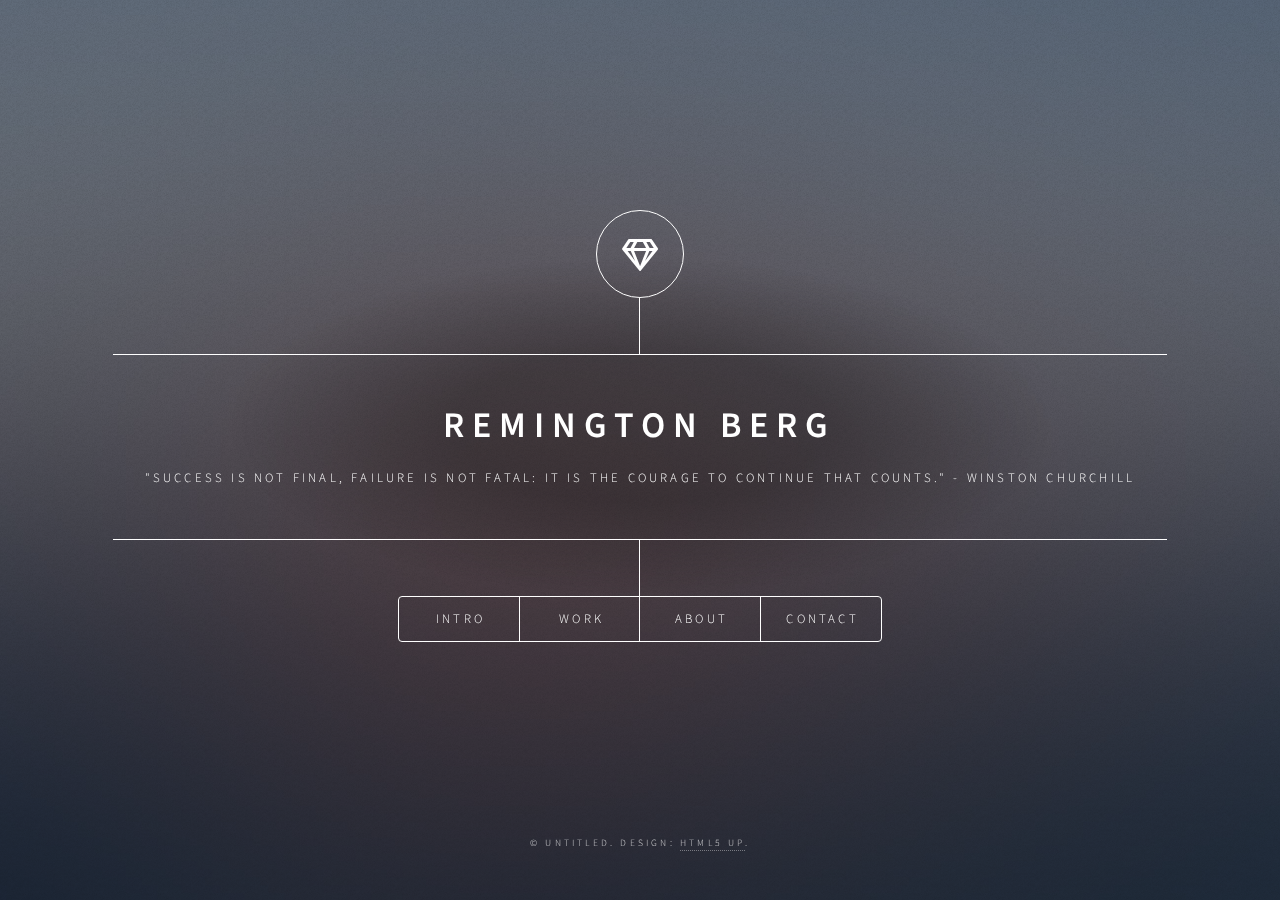
==== html5up-dimension copy/index.html @ 7cd5c34f "Intial commit" ====
<!DOCTYPE HTML>
<!--
	Dimension by HTML5 UP
	html5up.net | @ajlkn
	Free for personal and commercial use under the CCA 3.0 license (html5up.net/license)
-->
<html>
	<head>
		<title>Remington Berg</title>
		<meta charset="utf-8" />
		<meta name="viewport" content="width=device-width, initial-scale=1, user-scalable=no" />
		<link rel="stylesheet" href="assets/css/main.css" />
		<noscript><link rel="stylesheet" href="assets/css/noscript.css" /></noscript>
	</head>
	<body class="is-preload">

		<!-- Wrapper -->
			<div id="wrapper">

				<!-- Header -->
					<header id="header">
						<div class="logo">
							<span class="icon fa-gem"></span>
						</div>
						<div class="content">
							<div class="inner">
								<h1>Remington Berg</h1>
								<p>"Success is not final, failure is not fatal: it is the courage to continue that counts." - Winston Churchill</p>
							</div>
						</div>
						<nav>
							<ul>
								<li><a href="#intro">Intro</a></li>
								<li><a href="#work">Work</a></li>
								<li><a href="#about">About</a></li>
								<li><a href="#contact">Contact</a></li>
								<!--<li><a href="#elements">Elements</a></li>-->
							</ul>
						</nav>
					</header>

				<!-- Main -->
					<div id="main">

						<!-- Intro -->
							<article id="intro">
								<h2 class="major">Intro</h2>
								<span class="image main"><img src="images/pic01.jpg" alt="" /></span>
								<p>After bartending for many years, I decided to shake things up and change career paths.  </p>
							</article>

						<!-- Work -->
							<article id="work">
								<h2 class="major">Work</h2>
								<span class="image main"><img src="images/pic02.jpg" alt="" /></span>
								<p></p>
							</article>

						<!-- About -->
							<article id="about">
								<h2 class="major">About</h2>
								<span class="image main"><img src="images/pic03.jpg" alt="" /></span>
								<p></p>
							</article>

						<!-- Contact -->
							<article id="contact">
								<h2 class="major">Contact</h2>
								<form method="post" action="#">
									<div class="fields">
										<div class="field half">
											<label for="name">Name</label>
											<input type="text" name="name" id="name" />
										</div>
										<div class="field half">
											<label for="email">Email</label>
											<input type="text" name="email" id="email" />
										</div>
										<div class="field">
											<label for="message">Message</label>
											<textarea name="message" id="message" rows="4"></textarea>
										</div>
									</div>
									<ul class="actions">
										<li><input type="submit" value="Send Message" class="primary" /></li>
										<li><input type="reset" value="Reset" /></li>
									</ul>
								</form>
								<ul class="icons">
									<li><a href="#" class="icon brands fa-twitter"><span class="label">Twitter</span></a></li>
									<li><a href="#" class="icon brands fa-facebook-f"><span class="label">Facebook</span></a></li>
									<li><a href="#" class="icon brands fa-instagram"><span class="label">Instagram</span></a></li>
									<li><a href="#" class="icon brands fa-github"><span class="label">GitHub</span></a></li>
								</ul>
							</article>

						<!-- Elements -->
							<article id="elements">
								<h2 class="major">Elements</h2>

								<section>
									<h3 class="major">Text</h3>
									<p>This is <b>bold</b> and this is <strong>strong</strong>. This is <i>italic</i> and this is <em>emphasized</em>.
									This is <sup>superscript</sup> text and this is <sub>subscript</sub> text.
									This is <u>underlined</u> and this is code: <code>for (;;) { ... }</code>. Finally, <a href="#">this is a link</a>.</p>
									<hr />
									<h2>Heading Level 2</h2>
									<h3>Heading Level 3</h3>
									<h4>Heading Level 4</h4>
									<h5>Heading Level 5</h5>
									<h6>Heading Level 6</h6>
									<hr />
									<h4>Blockquote</h4>
									<blockquote>Fringilla nisl. Donec accumsan interdum nisi, quis tincidunt felis sagittis eget tempus euismod. Vestibulum ante ipsum primis in faucibus vestibulum. Blandit adipiscing eu felis iaculis volutpat ac adipiscing accumsan faucibus. Vestibulum ante ipsum primis in faucibus lorem ipsum dolor sit amet nullam adipiscing eu felis.</blockquote>
									<h4>Preformatted</h4>
									<pre><code>i = 0;

while (!deck.isInOrder()) {
    print 'Iteration ' + i;
    deck.shuffle();
    i++;
}

print 'It took ' + i + ' iterations to sort the deck.';</code></pre>
								</section>

								<section>
									<h3 class="major">Lists</h3>

									<h4>Unordered</h4>
									<ul>
										<li>Dolor pulvinar etiam.</li>
										<li>Sagittis adipiscing.</li>
										<li>Felis enim feugiat.</li>
									</ul>

									<h4>Alternate</h4>
									<ul class="alt">
										<li>Dolor pulvinar etiam.</li>
										<li>Sagittis adipiscing.</li>
										<li>Felis enim feugiat.</li>
									</ul>

									<h4>Ordered</h4>
									<ol>
										<li>Dolor pulvinar etiam.</li>
										<li>Etiam vel felis viverra.</li>
										<li>Felis enim feugiat.</li>
										<li>Dolor pulvinar etiam.</li>
										<li>Etiam vel felis lorem.</li>
										<li>Felis enim et feugiat.</li>
									</ol>
									<h4>Icons</h4>
									<ul class="icons">
										<li><a href="#" class="icon brands fa-twitter"><span class="label">Twitter</span></a></li>
										<li><a href="#" class="icon brands fa-facebook-f"><span class="label">Facebook</span></a></li>
										<li><a href="#" class="icon brands fa-instagram"><span class="label">Instagram</span></a></li>
										<li><a href="#" class="icon brands fa-github"><span class="label">Github</span></a></li>
									</ul>

									<h4>Actions</h4>
									<ul class="actions">
										<li><a href="#" class="button primary">Default</a></li>
										<li><a href="#" class="button">Default</a></li>
									</ul>
									<ul class="actions stacked">
										<li><a href="#" class="button primary">Default</a></li>
										<li><a href="#" class="button">Default</a></li>
									</ul>
								</section>

								<section>
									<h3 class="major">Table</h3>
									<h4>Default</h4>
									<div class="table-wrapper">
										<table>
											<thead>
												<tr>
													<th>Name</th>
													<th>Description</th>
													<th>Price</th>
												</tr>
											</thead>
											<tbody>
												<tr>
													<td>Item One</td>
													<td>Ante turpis integer aliquet porttitor.</td>
													<td>29.99</td>
												</tr>
												<tr>
													<td>Item Two</td>
													<td>Vis ac commodo adipiscing arcu aliquet.</td>
													<td>19.99</td>
												</tr>
												<tr>
													<td>Item Three</td>
													<td> Morbi faucibus arcu accumsan lorem.</td>
													<td>29.99</td>
												</tr>
												<tr>
													<td>Item Four</td>
													<td>Vitae integer tempus condimentum.</td>
													<td>19.99</td>
												</tr>
												<tr>
													<td>Item Five</td>
													<td>Ante turpis integer aliquet porttitor.</td>
													<td>29.99</td>
												</tr>
											</tbody>
											<tfoot>
												<tr>
													<td colspan="2"></td>
													<td>100.00</td>
												</tr>
											</tfoot>
										</table>
									</div>

									<h4>Alternate</h4>
									<div class="table-wrapper">
										<table class="alt">
											<thead>
												<tr>
													<th>Name</th>
													<th>Description</th>
													<th>Price</th>
												</tr>
											</thead>
											<tbody>
												<tr>
													<td>Item One</td>
													<td>Ante turpis integer aliquet porttitor.</td>
													<td>29.99</td>
												</tr>
												<tr>
													<td>Item Two</td>
													<td>Vis ac commodo adipiscing arcu aliquet.</td>
													<td>19.99</td>
												</tr>
												<tr>
													<td>Item Three</td>
													<td> Morbi faucibus arcu accumsan lorem.</td>
													<td>29.99</td>
												</tr>
												<tr>
													<td>Item Four</td>
													<td>Vitae integer tempus condimentum.</td>
													<td>19.99</td>
												</tr>
												<tr>
													<td>Item Five</td>
													<td>Ante turpis integer aliquet porttitor.</td>
													<td>29.99</td>
												</tr>
											</tbody>
											<tfoot>
												<tr>
													<td colspan="2"></td>
													<td>100.00</td>
												</tr>
											</tfoot>
										</table>
									</div>
								</section>

								<section>
									<h3 class="major">Buttons</h3>
									<ul class="actions">
										<li><a href="#" class="button primary">Primary</a></li>
										<li><a href="#" class="button">Default</a></li>
									</ul>
									<ul class="actions">
										<li><a href="#" class="button">Default</a></li>
										<li><a href="#" class="button small">Small</a></li>
									</ul>
									<ul class="actions">
										<li><a href="#" class="button primary icon solid fa-download">Icon</a></li>
										<li><a href="#" class="button icon solid fa-download">Icon</a></li>
									</ul>
									<ul class="actions">
										<li><span class="button primary disabled">Disabled</span></li>
										<li><span class="button disabled">Disabled</span></li>
									</ul>
								</section>

								<section>
									<h3 class="major">Form</h3>
									<form method="post" action="#">
										<div class="fields">
											<div class="field half">
												<label for="demo-name">Name</label>
												<input type="text" name="demo-name" id="demo-name" value="" placeholder="Jane Doe" />
											</div>
											<div class="field half">
												<label for="demo-email">Email</label>
												<input type="email" name="demo-email" id="demo-email" value="" placeholder="jane@untitled.tld" />
											</div>
											<div class="field">
												<label for="demo-category">Category</label>
												<select name="demo-category" id="demo-category">
													<option value="">-</option>
													<option value="1">Manufacturing</option>
													<option value="1">Shipping</option>
													<option value="1">Administration</option>
													<option value="1">Human Resources</option>
												</select>
											</div>
											<div class="field half">
												<input type="radio" id="demo-priority-low" name="demo-priority" checked>
												<label for="demo-priority-low">Low</label>
											</div>
											<div class="field half">
												<input type="radio" id="demo-priority-high" name="demo-priority">
												<label for="demo-priority-high">High</label>
											</div>
											<div class="field half">
												<input type="checkbox" id="demo-copy" name="demo-copy">
												<label for="demo-copy">Email me a copy</label>
											</div>
											<div class="field half">
												<input type="checkbox" id="demo-human" name="demo-human" checked>
												<label for="demo-human">Not a robot</label>
											</div>
											<div class="field">
												<label for="demo-message">Message</label>
												<textarea name="demo-message" id="demo-message" placeholder="Enter your message" rows="6"></textarea>
											</div>
										</div>
										<ul class="actions">
											<li><input type="submit" value="Send Message" class="primary" /></li>
											<li><input type="reset" value="Reset" /></li>
										</ul>
									</form>
								</section>

							</article>

					</div>

				<!-- Footer -->
					<footer id="footer">
						<p class="copyright">&copy; Untitled. Design: <a href="https://html5up.net">HTML5 UP</a>.</p>
					</footer>

			</div>

		<!-- BG -->
			<div id="bg"></div>

		<!-- Scripts -->
			<script src="assets/js/jquery.min.js"></script>
			<script src="assets/js/browser.min.js"></script>
			<script src="assets/js/breakpoints.min.js"></script>
			<script src="assets/js/util.js"></script>
			<script src="assets/js/main.js"></script>

	</body>
</html>
---- html5up-dimension copy/assets/css/main.css ----
@import url(fontawesome-all.min.css);
@import url("https://fonts.googleapis.com/css?family=Source+Sans+Pro:300italic,600italic,300,600");

/*
	Dimension by HTML5 UP
	html5up.net | @ajlkn
	Free for personal and commercial use under the CCA 3.0 license (html5up.net/license)
*/

html, body, div, span, applet, object,
iframe, h1, h2, h3, h4, h5, h6, p, blockquote,
pre, a, abbr, acronym, address, big, cite,
code, del, dfn, em, img, ins, kbd, q, s, samp,
small, strike, strong, sub, sup, tt, var, b,
u, i, center, dl, dt, dd, ol, ul, li, fieldset,
form, label, legend, table, caption, tbody,
tfoot, thead, tr, th, td, article, aside,
canvas, details, embed, figure, figcaption,
footer, header, hgroup, menu, nav, output, ruby,
section, summary, time, mark, audio, video {
	margin: 0;
	padding: 0;
	border: 0;
	font-size: 100%;
	font: inherit;
	vertical-align: baseline;}

article, aside, details, figcaption, figure,
footer, header, hgroup, menu, nav, section {
	display: block;}

body {
	line-height: 1;
}

ol, ul {
	list-style: none;
}

blockquote, q {
	quotes: none;
}

	blockquote:before, blockquote:after, q:before, q:after {
		content: '';
		content: none;
	}

table {
	border-collapse: collapse;
	border-spacing: 0;
}

body {
	-webkit-text-size-adjust: none;
}

mark {
	background-color: transparent;
	color: inherit;
}

input::-moz-focus-inner {
	border: 0;
	padding: 0;
}

input, select, textarea {
	-moz-appearance: none;
	-webkit-appearance: none;
	-ms-appearance: none;
	appearance: none;
}

/* Basic */

	@-ms-viewport {
		width: device-width;
	}

	@media screen and (max-width: 480px) {

		html, body {
			min-width: 320px;
		}

	}

	html {
		box-sizing: border-box;
	}

	*, *:before, *:after {
		box-sizing: inherit;
	}

	body {
		background: #1b1f22;
	}

		body.is-preload *, body.is-preload *:before, body.is-preload *:after {
			-moz-animation: none !important;
			-webkit-animation: none !important;
			-ms-animation: none !important;
			animation: none !important;
			-moz-transition: none !important;
			-webkit-transition: none !important;
			-ms-transition: none !important;
			transition: none !important;
		}

/* Type */

	html {
		font-size: 16pt;
	}

		@media screen and (max-width: 1680px) {

			html {
				font-size: 12pt;
			}

		}

		@media screen and (max-width: 736px) {

			html {
				font-size: 11pt;
			}

		}

		@media screen and (max-width: 360px) {

			html {
				font-size: 10pt;
			}

		}

	body, input, select, textarea {
		color: #ffffff;
		font-family: "Source Sans Pro", sans-serif;
		font-weight: 300;
		font-size: 1rem;
		line-height: 1.65;
	}

	a {
		-moz-transition: color 0.2s ease-in-out, background-color 0.2s ease-in-out, border-bottom-color 0.2s ease-in-out;
		-webkit-transition: color 0.2s ease-in-out, background-color 0.2s ease-in-out, border-bottom-color 0.2s ease-in-out;
		-ms-transition: color 0.2s ease-in-out, background-color 0.2s ease-in-out, border-bottom-color 0.2s ease-in-out;
		transition: color 0.2s ease-in-out, background-color 0.2s ease-in-out, border-bottom-color 0.2s ease-in-out;
		border-bottom: dotted 1px rgba(255, 255, 255, 0.5);
		text-decoration: none;
		color: inherit;
	}

		a:hover {
			border-bottom-color: transparent;
		}

	strong, b {
		color: #ffffff;
		font-weight: 600;
	}

	em, i {
		font-style: italic;
	}

	p {
		margin: 0 0 2rem 0;
	}

	h1, h2, h3, h4, h5, h6 {
		color: #ffffff;
		font-weight: 600;
		line-height: 1.5;
		margin: 0 0 1rem 0;
		text-transform: uppercase;
		letter-spacing: 0.2rem;
	}

		h1 a, h2 a, h3 a, h4 a, h5 a, h6 a {
			color: inherit;
			text-decoration: none;
		}

		h1.major, h2.major, h3.major, h4.major, h5.major, h6.major {
			border-bottom: solid 1px #ffffff;
			width: -moz-max-content;
			width: -webkit-max-content;
			width: -ms-max-content;
			width: max-content;
			padding-bottom: 0.5rem;
			margin: 0 0 2rem 0;
		}

	h1 {
		font-size: 2.25rem;
		line-height: 1.3;
		letter-spacing: 0.5rem;
	}

	h2 {
		font-size: 1.5rem;
		line-height: 1.4;
		letter-spacing: 0.5rem;
	}

	h3 {
		font-size: 1rem;
	}

	h4 {
		font-size: 0.8rem;
	}

	h5 {
		font-size: 0.7rem;
	}

	h6 {
		font-size: 0.6rem;
	}

	@media screen and (max-width: 736px) {

		h1 {
			font-size: 1.75rem;
			line-height: 1.4;
		}

		h2 {
			font-size: 1.25em;
			line-height: 1.5;
		}

	}

	sub {
		font-size: 0.8rem;
		position: relative;
		top: 0.5rem;
	}

	sup {
		font-size: 0.8rem;
		position: relative;
		top: -0.5rem;
	}

	blockquote {
		border-left: solid 4px #ffffff;
		font-style: italic;
		margin: 0 0 2rem 0;
		padding: 0.5rem 0 0.5rem 2rem;
	}

	code {
		background: rgba(255, 255, 255, 0.075);
		border-radius: 4px;
		font-family: "Courier New", monospace;
		font-size: 0.9rem;
		margin: 0 0.25rem;
		padding: 0.25rem 0.65rem;
	}

	pre {
		-webkit-overflow-scrolling: touch;
		font-family: "Courier New", monospace;
		font-size: 0.9rem;
		margin: 0 0 2rem 0;
	}

		pre code {
			display: block;
			line-height: 1.75;
			padding: 1rem 1.5rem;
			overflow-x: auto;
		}

	hr {
		border: 0;
		border-bottom: solid 1px #ffffff;
		margin: 2.75rem 0;
	}

	.align-left {
		text-align: left;
	}

	.align-center {
		text-align: center;
	}

	.align-right {
		text-align: right;
	}

/* Form */

	form {
		margin: 0 0 2rem 0;
	}

		form > :last-child {
			margin-bottom: 0;
		}

		form > .fields {
			display: -moz-flex;
			display: -webkit-flex;
			display: -ms-flex;
			display: flex;
			-moz-flex-wrap: wrap;
			-webkit-flex-wrap: wrap;
			-ms-flex-wrap: wrap;
			flex-wrap: wrap;
			width: calc(100% + 3rem);
			margin: -1.5rem 0 2rem -1.5rem;
		}

			form > .fields > .field {
				-moz-flex-grow: 0;
				-webkit-flex-grow: 0;
				-ms-flex-grow: 0;
				flex-grow: 0;
				-moz-flex-shrink: 0;
				-webkit-flex-shrink: 0;
				-ms-flex-shrink: 0;
				flex-shrink: 0;
				padding: 1.5rem 0 0 1.5rem;
				width: calc(100% - 1.5rem);
			}

				form > .fields > .field.half {
					width: calc(50% - 0.75rem);
				}

				form > .fields > .field.third {
					width: calc(100%/3 - 0.5rem);
				}

				form > .fields > .field.quarter {
					width: calc(25% - 0.375rem);
				}

		@media screen and (max-width: 480px) {

			form > .fields {
				width: calc(100% + 3rem);
				margin: -1.5rem 0 2rem -1.5rem;
			}

				form > .fields > .field {
					padding: 1.5rem 0 0 1.5rem;
					width: calc(100% - 1.5rem);
				}

					form > .fields > .field.half {
						width: calc(100% - 1.5rem);
					}

					form > .fields > .field.third {
						width: calc(100% - 1.5rem);
					}

					form > .fields > .field.quarter {
						width: calc(100% - 1.5rem);
					}

		}

	label {
		color: #ffffff;
		display: block;
		font-size: 0.8rem;
		font-weight: 300;
		letter-spacing: 0.2rem;
		line-height: 1.5;
		margin: 0 0 1rem 0;
		text-transform: uppercase;
	}

	input[type="text"],
	input[type="password"],
	input[type="email"],
	input[type="tel"],
	select,
	textarea {
		-moz-appearance: none;
		-webkit-appearance: none;
		-ms-appearance: none;
		appearance: none;
		-moz-transition: border-color 0.2s ease-in-out, box-shadow 0.2s ease-in-out, background-color 0.2s ease-in-out;
		-webkit-transition: border-color 0.2s ease-in-out, box-shadow 0.2s ease-in-out, background-color 0.2s ease-in-out;
		-ms-transition: border-color 0.2s ease-in-out, box-shadow 0.2s ease-in-out, background-color 0.2s ease-in-out;
		transition: border-color 0.2s ease-in-out, box-shadow 0.2s ease-in-out, background-color 0.2s ease-in-out;
		background-color: transparent;
		border-radius: 4px;
		border: solid 1px #ffffff;
		color: inherit;
		display: block;
		outline: 0;
		padding: 0 1rem;
		text-decoration: none;
		width: 100%;
	}

		input[type="text"]:invalid,
		input[type="password"]:invalid,
		input[type="email"]:invalid,
		input[type="tel"]:invalid,
		select:invalid,
		textarea:invalid {
			box-shadow: none;
		}

		input[type="text"]:focus,
		input[type="password"]:focus,
		input[type="email"]:focus,
		input[type="tel"]:focus,
		select:focus,
		textarea:focus {
			background: rgba(255, 255, 255, 0.075);
			border-color: #ffffff;
			box-shadow: 0 0 0 1px #ffffff;
		}

	select {
		background-image: url("data:image/svg+xml;charset=utf8,%3Csvg xmlns='http://www.w3.org/2000/svg' width='40' height='40' preserveAspectRatio='none' viewBox='0 0 40 40'%3E%3Cpath d='M9.4,12.3l10.4,10.4l10.4-10.4c0.2-0.2,0.5-0.4,0.9-0.4c0.3,0,0.6,0.1,0.9,0.4l3.3,3.3c0.2,0.2,0.4,0.5,0.4,0.9 c0,0.4-0.1,0.6-0.4,0.9L20.7,31.9c-0.2,0.2-0.5,0.4-0.9,0.4c-0.3,0-0.6-0.1-0.9-0.4L4.3,17.3c-0.2-0.2-0.4-0.5-0.4-0.9 c0-0.4,0.1-0.6,0.4-0.9l3.3-3.3c0.2-0.2,0.5-0.4,0.9-0.4S9.1,12.1,9.4,12.3z' fill='%23ffffff' /%3E%3C/svg%3E");
		background-size: 1.25rem;
		background-repeat: no-repeat;
		background-position: calc(100% - 1rem) center;
		height: 2.75rem;
		padding-right: 2.75rem;
		text-overflow: ellipsis;
	}

		select option {
			color: #ffffff;
			background: #1b1f22;
		}

		select:focus::-ms-value {
			background-color: transparent;
		}

		select::-ms-expand {
			display: none;
		}

	input[type="text"],
	input[type="password"],
	input[type="email"],
	select {
		height: 2.75rem;
	}

	textarea {
		padding: 0.75rem 1rem;
	}

	input[type="checkbox"],
	input[type="radio"] {
		-moz-appearance: none;
		-webkit-appearance: none;
		-ms-appearance: none;
		appearance: none;
		display: block;
		float: left;
		margin-right: -2rem;
		opacity: 0;
		width: 1rem;
		z-index: -1;
	}

		input[type="checkbox"] + label,
		input[type="radio"] + label {
			text-decoration: none;
			-moz-user-select: none;
			-webkit-user-select: none;
			-ms-user-select: none;
			user-select: none;
			color: #ffffff;
			cursor: pointer;
			display: inline-block;
			font-size: 0.8rem;
			font-weight: 300;
			margin: 0 0 0.5rem 0;
			padding-left: 2.65rem;
			padding-right: 0.75rem;
			position: relative;
		}

			input[type="checkbox"] + label:before,
			input[type="radio"] + label:before {
				-moz-osx-font-smoothing: grayscale;
				-webkit-font-smoothing: antialiased;
				display: inline-block;
				font-style: normal;
				font-variant: normal;
				text-rendering: auto;
				line-height: 1;
				text-transform: none !important;
				font-family: 'Font Awesome 5 Free';
				font-weight: 900;
			}

			input[type="checkbox"] + label:before,
			input[type="radio"] + label:before {
				-moz-transition: border-color 0.2s ease-in-out, box-shadow 0.2s ease-in-out, background-color 0.2s ease-in-out;
				-webkit-transition: border-color 0.2s ease-in-out, box-shadow 0.2s ease-in-out, background-color 0.2s ease-in-out;
				-ms-transition: border-color 0.2s ease-in-out, box-shadow 0.2s ease-in-out, background-color 0.2s ease-in-out;
				transition: border-color 0.2s ease-in-out, box-shadow 0.2s ease-in-out, background-color 0.2s ease-in-out;
				border-radius: 4px;
				border: solid 1px #ffffff;
				content: '';
				display: inline-block;
				height: 1.65rem;
				left: 0;
				line-height: 1.65rem;
				position: absolute;
				text-align: center;
				top: -0.15rem;
				width: 1.65rem;
			}

		input[type="checkbox"]:checked + label:before,
		input[type="radio"]:checked + label:before {
			background: #ffffff !important;
			border-color: #ffffff !important;
			color: #1b1f22;
			content: '\f00c';
		}

		input[type="checkbox"]:focus + label:before,
		input[type="radio"]:focus + label:before {
			background: rgba(255, 255, 255, 0.075);
			border-color: #ffffff;
			box-shadow: 0 0 0 1px #ffffff;
		}

	input[type="checkbox"] + label:before {
		border-radius: 4px;
	}

	input[type="radio"] + label:before {
		border-radius: 100%;
	}

	::-webkit-input-placeholder {
		color: rgba(255, 255, 255, 0.5) !important;
		opacity: 1.0;
	}

	:-moz-placeholder {
		color: rgba(255, 255, 255, 0.5) !important;
		opacity: 1.0;
	}

	::-moz-placeholder {
		color: rgba(255, 255, 255, 0.5) !important;
		opacity: 1.0;
	}

	:-ms-input-placeholder {
		color: rgba(255, 255, 255, 0.5) !important;
		opacity: 1.0;
	}

	.formerize-placeholder {
		color: rgba(255, 255, 255, 0.5) !important;
		opacity: 1.0;
	}

/* Box */

	.box {
		border-radius: 4px;
		border: solid 1px #ffffff;
		margin-bottom: 2rem;
		padding: 1.5em;
	}

		.box > :last-child,
		.box > :last-child > :last-child,
		.box > :last-child > :last-child > :last-child {
			margin-bottom: 0;
		}

		.box.alt {
			border: 0;
			border-radius: 0;
			padding: 0;
		}

/* Icon */

	.icon {
		text-decoration: none;
		border-bottom: none;
		position: relative;
	}

		.icon:before {
			-moz-osx-font-smoothing: grayscale;
			-webkit-font-smoothing: antialiased;
			display: inline-block;
			font-style: normal;
			font-variant: normal;
			text-rendering: auto;
			line-height: 1;
			text-transform: none !important;
			font-family: 'Font Awesome 5 Free';
			font-weight: 400;
		}

		.icon > .label {
			display: none;
		}

		.icon:before {
			line-height: inherit;
		}

		.icon.solid:before {
			font-weight: 900;
		}

		.icon.brands:before {
			font-family: 'Font Awesome 5 Brands';
		}

/* Image */

	.image {
		border-radius: 4px;
		border: 0;
		display: inline-block;
		position: relative;
	}

		.image:before {
			pointer-events: none;
			background-image: url("../../images/overlay.png");
			background-color: rgba(19, 21, 25, 0.5);
			border-radius: 4px;
			content: '';
			display: block;
			height: 100%;
			left: 0;
			opacity: 0.5;
			position: absolute;
			top: 0;
			width: 100%;
		}

		.image img {
			border-radius: 4px;
			display: block;
		}

		.image.left, .image.right {
			max-width: 40%;
		}

			.image.left img, .image.right img {
				width: 100%;
			}

		.image.left {
			float: left;
			padding: 0 1.5em 1em 0;
			top: 0.25em;
		}

		.image.right {
			float: right;
			padding: 0 0 1em 1.5em;
			top: 0.25em;
		}

		.image.fit {
			display: block;
			margin: 0 0 2rem 0;
			width: 100%;
		}

			.image.fit img {
				width: 100%;
			}

		.image.main {
			display: block;
			margin: 2.5rem 0;
			width: 100%;
		}

			.image.main img {
				width: 100%;
			}

		@media screen and (max-width: 736px) {

			.image.main {
				margin: 2rem 0;
			}

		}

		@media screen and (max-width: 480px) {

			.image.main {
				margin: 1.5rem 0;
			}

		}

/* List */

	ol {
		list-style: decimal;
		margin: 0 0 2rem 0;
		padding-left: 1.25em;
	}

		ol li {
			padding-left: 0.25em;
		}

	ul {
		list-style: disc;
		margin: 0 0 2rem 0;
		padding-left: 1em;
	}

		ul li {
			padding-left: 0.5em;
		}

		ul.alt {
			list-style: none;
			padding-left: 0;
		}

			ul.alt li {
				border-top: solid 1px #ffffff;
				padding: 0.5em 0;
			}

				ul.alt li:first-child {
					border-top: 0;
					padding-top: 0;
				}

	dl {
		margin: 0 0 2rem 0;
	}

		dl dt {
			display: block;
			font-weight: 600;
			margin: 0 0 1rem 0;
		}

		dl dd {
			margin-left: 2rem;
		}

/* Actions */

	ul.actions {
		display: -moz-flex;
		display: -webkit-flex;
		display: -ms-flex;
		display: flex;
		cursor: default;
		list-style: none;
		margin-left: -1rem;
		padding-left: 0;
	}

		ul.actions li {
			padding: 0 0 0 1rem;
			vertical-align: middle;
		}

		ul.actions.special {
			-moz-justify-content: center;
			-webkit-justify-content: center;
			-ms-justify-content: center;
			justify-content: center;
			width: 100%;
			margin-left: 0;
		}

			ul.actions.special li:first-child {
				padding-left: 0;
			}

		ul.actions.stacked {
			-moz-flex-direction: column;
			-webkit-flex-direction: column;
			-ms-flex-direction: column;
			flex-direction: column;
			margin-left: 0;
		}

			ul.actions.stacked li {
				padding: 1.3rem 0 0 0;
			}

				ul.actions.stacked li:first-child {
					padding-top: 0;
				}

		ul.actions.fit {
			width: calc(100% + 1rem);
		}

			ul.actions.fit li {
				-moz-flex-grow: 1;
				-webkit-flex-grow: 1;
				-ms-flex-grow: 1;
				flex-grow: 1;
				-moz-flex-shrink: 1;
				-webkit-flex-shrink: 1;
				-ms-flex-shrink: 1;
				flex-shrink: 1;
				width: 100%;
			}

				ul.actions.fit li > * {
					width: 100%;
				}

			ul.actions.fit.stacked {
				width: 100%;
			}

		@media screen and (max-width: 480px) {

			ul.actions:not(.fixed) {
				-moz-flex-direction: column;
				-webkit-flex-direction: column;
				-ms-flex-direction: column;
				flex-direction: column;
				margin-left: 0;
				width: 100% !important;
			}

				ul.actions:not(.fixed) li {
					-moz-flex-grow: 1;
					-webkit-flex-grow: 1;
					-ms-flex-grow: 1;
					flex-grow: 1;
					-moz-flex-shrink: 1;
					-webkit-flex-shrink: 1;
					-ms-flex-shrink: 1;
					flex-shrink: 1;
					padding: 1rem 0 0 0;
					text-align: center;
					width: 100%;
				}

					ul.actions:not(.fixed) li > * {
						width: 100%;
					}

					ul.actions:not(.fixed) li:first-child {
						padding-top: 0;
					}

					ul.actions:not(.fixed) li input[type="submit"],
					ul.actions:not(.fixed) li input[type="reset"],
					ul.actions:not(.fixed) li input[type="button"],
					ul.actions:not(.fixed) li button,
					ul.actions:not(.fixed) li .button {
						width: 100%;
					}

						ul.actions:not(.fixed) li input[type="submit"].icon:before,
						ul.actions:not(.fixed) li input[type="reset"].icon:before,
						ul.actions:not(.fixed) li input[type="button"].icon:before,
						ul.actions:not(.fixed) li button.icon:before,
						ul.actions:not(.fixed) li .button.icon:before {
							margin-left: -0.5em;
						}

		}

/* Icons */

	ul.icons {
		cursor: default;
		list-style: none;
		padding-left: 0;
	}

		ul.icons li {
			display: inline-block;
			padding: 0 0.75em 0 0;
		}

			ul.icons li:last-child {
				padding-right: 0;
			}

			ul.icons li a {
				border-radius: 100%;
				box-shadow: inset 0 0 0 1px #ffffff;
				display: inline-block;
				height: 2.25rem;
				line-height: 2.25rem;
				text-align: center;
				width: 2.25rem;
			}

				ul.icons li a:hover {
					background-color: rgba(255, 255, 255, 0.075);
				}

				ul.icons li a:active {
					background-color: rgba(255, 255, 255, 0.175);
				}

/* Table */

	.table-wrapper {
		-webkit-overflow-scrolling: touch;
		overflow-x: auto;
	}

	table {
		margin: 0 0 2rem 0;
		width: 100%;
	}

		table tbody tr {
			border: solid 1px #ffffff;
			border-left: 0;
			border-right: 0;
		}

			table tbody tr:nth-child(2n + 1) {
				background-color: rgba(255, 255, 255, 0.075);
			}

		table td {
			padding: 0.75em 0.75em;
		}

		table th {
			color: #ffffff;
			font-size: 0.9em;
			font-weight: 600;
			padding: 0 0.75em 0.75em 0.75em;
			text-align: left;
		}

		table thead {
			border-bottom: solid 2px #ffffff;
		}

		table tfoot {
			border-top: solid 2px #ffffff;
		}

		table.alt {
			border-collapse: separate;
		}

			table.alt tbody tr td {
				border: solid 1px #ffffff;
				border-left-width: 0;
				border-top-width: 0;
			}

				table.alt tbody tr td:first-child {
					border-left-width: 1px;
				}

			table.alt tbody tr:first-child td {
				border-top-width: 1px;
			}

			table.alt thead {
				border-bottom: 0;
			}

			table.alt tfoot {
				border-top: 0;
			}

/* Button */

	input[type="submit"],
	input[type="reset"],
	input[type="button"],
	button,
	.button {
		-moz-appearance: none;
		-webkit-appearance: none;
		-ms-appearance: none;
		appearance: none;
		-moz-transition: background-color 0.2s ease-in-out, color 0.2s ease-in-out;
		-webkit-transition: background-color 0.2s ease-in-out, color 0.2s ease-in-out;
		-ms-transition: background-color 0.2s ease-in-out, color 0.2s ease-in-out;
		transition: background-color 0.2s ease-in-out, color 0.2s ease-in-out;
		background-color: transparent;
		border-radius: 4px;
		border: 0;
		box-shadow: inset 0 0 0 1px #ffffff;
		color: #ffffff !important;
		cursor: pointer;
		display: inline-block;
		font-size: 0.8rem;
		font-weight: 300;
		height: 2.75rem;
		letter-spacing: 0.2rem;
		line-height: 2.75rem;
		outline: 0;
		padding: 0 1.25rem 0 1.35rem;
		text-align: center;
		text-decoration: none;
		text-transform: uppercase;
		white-space: nowrap;
	}

		input[type="submit"]:hover,
		input[type="reset"]:hover,
		input[type="button"]:hover,
		button:hover,
		.button:hover {
			background-color: rgba(255, 255, 255, 0.075);
		}

		input[type="submit"]:active,
		input[type="reset"]:active,
		input[type="button"]:active,
		button:active,
		.button:active {
			background-color: rgba(255, 255, 255, 0.175);
		}

		input[type="submit"].icon:before,
		input[type="reset"].icon:before,
		input[type="button"].icon:before,
		button.icon:before,
		.button.icon:before {
			margin-right: 0.5em;
		}

		input[type="submit"].fit,
		input[type="reset"].fit,
		input[type="button"].fit,
		button.fit,
		.button.fit {
			width: 100%;
		}

		input[type="submit"].small,
		input[type="reset"].small,
		input[type="button"].small,
		button.small,
		.button.small {
			font-size: 0.6rem;
			height: 2.0625rem;
			line-height: 2.0625rem;
		}

		input[type="submit"].primary,
		input[type="reset"].primary,
		input[type="button"].primary,
		button.primary,
		.button.primary {
			background-color: #ffffff;
			color: #1b1f22 !important;
			font-weight: 600;
		}

		input[type="submit"].disabled, input[type="submit"]:disabled,
		input[type="reset"].disabled,
		input[type="reset"]:disabled,
		input[type="button"].disabled,
		input[type="button"]:disabled,
		button.disabled,
		button:disabled,
		.button.disabled,
		.button:disabled {
			pointer-events: none;
			cursor: default;
			opacity: 0.25;
		}

	input[type="submit"],
	input[type="reset"],
	input[type="button"],
	button {
		line-height: calc(2.75rem - 2px);
	}

/* BG */

	#bg {
		-moz-transform: scale(1.0);
		-webkit-transform: scale(1.0);
		-ms-transform: scale(1.0);
		transform: scale(1.0);
		-webkit-backface-visibility: hidden;
		position: fixed;
		top: 0;
		left: 0;
		width: 100%;
		height: 100vh;
		z-index: 1;
	}

		#bg:before, #bg:after {
			content: '';
			display: block;
			position: absolute;
			top: 0;
			left: 0;
			width: 100%;
			height: 100%;
		}

		#bg:before {
			-moz-transition: background-color 2.5s ease-in-out;
			-webkit-transition: background-color 2.5s ease-in-out;
			-ms-transition: background-color 2.5s ease-in-out;
			transition: background-color 2.5s ease-in-out;
			-moz-transition-delay: 0.75s;
			-webkit-transition-delay: 0.75s;
			-ms-transition-delay: 0.75s;
			transition-delay: 0.75s;
			background-image: linear-gradient(to top, rgba(19, 21, 25, 0.5), rgba(19, 21, 25, 0.5)), url("../../images/overlay.png");
			background-size: auto, 256px 256px;
			background-position: center, center;
			background-repeat: no-repeat, repeat;
			z-index: 2;
		}

		#bg:after {
			-moz-transform: scale(1.125);
			-webkit-transform: scale(1.125);
			-ms-transform: scale(1.125);
			transform: scale(1.125);
			-moz-transition: -moz-transform 0.325s ease-in-out, -moz-filter 0.325s ease-in-out;
			-webkit-transition: -webkit-transform 0.325s ease-in-out, -webkit-filter 0.325s ease-in-out;
			-ms-transition: -ms-transform 0.325s ease-in-out, -ms-filter 0.325s ease-in-out;
			transition: transform 0.325s ease-in-out, filter 0.325s ease-in-out;
			background-image: url("../../images/bg.jpg");
			background-position: center;
			background-size: cover;
			background-repeat: no-repeat;
			z-index: 1;
		}

		body.is-article-visible #bg:after {
			-moz-transform: scale(1.0825);
			-webkit-transform: scale(1.0825);
			-ms-transform: scale(1.0825);
			transform: scale(1.0825);
			-moz-filter: blur(0.2rem);
			-webkit-filter: blur(0.2rem);
			-ms-filter: blur(0.2rem);
			filter: blur(0.2rem);
		}

		body.is-preload #bg:before {
			background-color: #000000;
		}

/* Wrapper */

	#wrapper {
		display: -moz-flex;
		display: -webkit-flex;
		display: -ms-flex;
		display: flex;
		-moz-flex-direction: column;
		-webkit-flex-direction: column;
		-ms-flex-direction: column;
		flex-direction: column;
		-moz-align-items: center;
		-webkit-align-items: center;
		-ms-align-items: center;
		align-items: center;
		-moz-justify-content: space-between;
		-webkit-justify-content: space-between;
		-ms-justify-content: space-between;
		justify-content: space-between;
		position: relative;
		min-height: 100vh;
		width: 100%;
		padding: 4rem 2rem;
		z-index: 3;
	}

		#wrapper:before {
			content: '';
			display: block;
		}

		@media screen and (max-width: 1680px) {

			#wrapper {
				padding: 3rem 2rem;
			}

		}

		@media screen and (max-width: 736px) {

			#wrapper {
				padding: 2rem 1rem;
			}

		}

		@media screen and (max-width: 480px) {

			#wrapper {
				padding: 1rem;
			}

		}

/* Header */

	#header {
		display: -moz-flex;
		display: -webkit-flex;
		display: -ms-flex;
		display: flex;
		-moz-flex-direction: column;
		-webkit-flex-direction: column;
		-ms-flex-direction: column;
		flex-direction: column;
		-moz-align-items: center;
		-webkit-align-items: center;
		-ms-align-items: center;
		align-items: center;
		-moz-transition: -moz-transform 0.325s ease-in-out, -moz-filter 0.325s ease-in-out, opacity 0.325s ease-in-out;
		-webkit-transition: -webkit-transform 0.325s ease-in-out, -webkit-filter 0.325s ease-in-out, opacity 0.325s ease-in-out;
		-ms-transition: -ms-transform 0.325s ease-in-out, -ms-filter 0.325s ease-in-out, opacity 0.325s ease-in-out;
		transition: transform 0.325s ease-in-out, filter 0.325s ease-in-out, opacity 0.325s ease-in-out;
		background-image: -moz-radial-gradient(rgba(0, 0, 0, 0.25) 25%, rgba(0, 0, 0, 0) 55%);
		background-image: -webkit-radial-gradient(rgba(0, 0, 0, 0.25) 25%, rgba(0, 0, 0, 0) 55%);
		background-image: -ms-radial-gradient(rgba(0, 0, 0, 0.25) 25%, rgba(0, 0, 0, 0) 55%);
		background-image: radial-gradient(rgba(0, 0, 0, 0.25) 25%, rgba(0, 0, 0, 0) 55%);
		max-width: 100%;
		text-align: center;
	}

		#header > * {
			-moz-transition: opacity 0.325s ease-in-out;
			-webkit-transition: opacity 0.325s ease-in-out;
			-ms-transition: opacity 0.325s ease-in-out;
			transition: opacity 0.325s ease-in-out;
			position: relative;
			margin-top: 3.5rem;
		}

			#header > *:before {
				content: '';
				display: block;
				position: absolute;
				top: calc(-3.5rem - 1px);
				left: calc(50% - 1px);
				width: 1px;
				height: calc(3.5rem + 1px);
				background: #ffffff;
			}

		#header > :first-child {
			margin-top: 0;
		}

			#header > :first-child:before {
				display: none;
			}

		#header .logo {
			width: 5.5rem;
			height: 5.5rem;
			line-height: 5.5rem;
			border: solid 1px #ffffff;
			border-radius: 100%;
		}

			#header .logo .icon:before {
				font-size: 2rem;
			}

		#header .content {
			border-style: solid;
			border-color: #ffffff;
			border-top-width: 1px;
			border-bottom-width: 1px;
			max-width: 100%;
		}

			#header .content .inner {
				-moz-transition: max-height 0.75s ease, padding 0.75s ease, opacity 0.325s ease-in-out;
				-webkit-transition: max-height 0.75s ease, padding 0.75s ease, opacity 0.325s ease-in-out;
				-ms-transition: max-height 0.75s ease, padding 0.75s ease, opacity 0.325s ease-in-out;
				transition: max-height 0.75s ease, padding 0.75s ease, opacity 0.325s ease-in-out;
				-moz-transition-delay: 0.25s;
				-webkit-transition-delay: 0.25s;
				-ms-transition-delay: 0.25s;
				transition-delay: 0.25s;
				padding: 3rem 2rem;
				max-height: 40rem;
				overflow: hidden;
			}

				#header .content .inner > :last-child {
					margin-bottom: 0;
				}

			#header .content p {
				text-transform: uppercase;
				letter-spacing: 0.2rem;
				font-size: 0.8rem;
				line-height: 2;
			}

		#header nav ul {
			display: -moz-flex;
			display: -webkit-flex;
			display: -ms-flex;
			display: flex;
			margin-bottom: 0;
			list-style: none;
			padding-left: 0;
			border: solid 1px #ffffff;
			border-radius: 4px;
		}

			#header nav ul li {
				padding-left: 0;
				border-left: solid 1px #ffffff;
			}

				#header nav ul li:first-child {
					border-left: 0;
				}

				#header nav ul li a {
					display: block;
					min-width: 7.5rem;
					height: 2.75rem;
					line-height: 2.75rem;
					padding: 0 1.25rem 0 1.45rem;
					text-transform: uppercase;
					letter-spacing: 0.2rem;
					font-size: 0.8rem;
					border-bottom: 0;
				}

					#header nav ul li a:hover {
						background-color: rgba(255, 255, 255, 0.075);
					}

					#header nav ul li a:active {
						background-color: rgba(255, 255, 255, 0.175);
					}

		#header nav.use-middle:after {
			content: '';
			display: block;
			position: absolute;
			top: 0;
			left: calc(50% - 1px);
			width: 1px;
			height: 100%;
			background: #ffffff;
		}

		#header nav.use-middle ul li.is-middle {
			border-left: 0;
		}

		body.is-article-visible #header {
			-moz-transform: scale(0.95);
			-webkit-transform: scale(0.95);
			-ms-transform: scale(0.95);
			transform: scale(0.95);
			-moz-filter: blur(0.1rem);
			-webkit-filter: blur(0.1rem);
			-ms-filter: blur(0.1rem);
			filter: blur(0.1rem);
			opacity: 0;
		}

		body.is-preload #header {
			-moz-filter: blur(0.125rem);
			-webkit-filter: blur(0.125rem);
			-ms-filter: blur(0.125rem);
			filter: blur(0.125rem);
		}

			body.is-preload #header > * {
				opacity: 0;
			}

			body.is-preload #header .content .inner {
				max-height: 0;
				padding-top: 0;
				padding-bottom: 0;
				opacity: 0;
			}

		@media screen and (max-width: 980px) {

			#header .content p br {
				display: none;
			}

		}

		@media screen and (max-width: 736px) {

			#header > * {
				margin-top: 2rem;
			}

				#header > *:before {
					top: calc(-2rem - 1px);
					height: calc(2rem + 1px);
				}

			#header .logo {
				width: 4.75rem;
				height: 4.75rem;
				line-height: 4.75rem;
			}

				#header .logo .icon:before {
					font-size: 1.75rem;
				}

			#header .content .inner {
				padding: 2.5rem 1rem;
			}

			#header .content p {
				line-height: 1.875;
			}

		}

		@media screen and (max-width: 480px) {

			#header {
				padding: 1.5rem 0;
			}

				#header .content .inner {
					padding: 2.5rem 0;
				}

				#header nav ul {
					-moz-flex-direction: column;
					-webkit-flex-direction: column;
					-ms-flex-direction: column;
					flex-direction: column;
					min-width: 10rem;
					max-width: 100%;
				}

					#header nav ul li {
						border-left: 0;
						border-top: solid 1px #ffffff;
					}

						#header nav ul li:first-child {
							border-top: 0;
						}

						#header nav ul li a {
							height: 3rem;
							line-height: 3rem;
							min-width: 0;
							width: 100%;
						}

				#header nav.use-middle:after {
					display: none;
				}

		}

/* Main */

	#main {
		-moz-flex-grow: 1;
		-webkit-flex-grow: 1;
		-ms-flex-grow: 1;
		flex-grow: 1;
		-moz-flex-shrink: 1;
		-webkit-flex-shrink: 1;
		-ms-flex-shrink: 1;
		flex-shrink: 1;
		display: -moz-flex;
		display: -webkit-flex;
		display: -ms-flex;
		display: flex;
		-moz-align-items: center;
		-webkit-align-items: center;
		-ms-align-items: center;
		align-items: center;
		-moz-justify-content: center;
		-webkit-justify-content: center;
		-ms-justify-content: center;
		justify-content: center;
		-moz-flex-direction: column;
		-webkit-flex-direction: column;
		-ms-flex-direction: column;
		flex-direction: column;
		position: relative;
		max-width: 100%;
		z-index: 3;
	}

		#main article {
			-moz-transform: translateY(0.25rem);
			-webkit-transform: translateY(0.25rem);
			-ms-transform: translateY(0.25rem);
			transform: translateY(0.25rem);
			-moz-transition: opacity 0.325s ease-in-out, -moz-transform 0.325s ease-in-out;
			-webkit-transition: opacity 0.325s ease-in-out, -webkit-transform 0.325s ease-in-out;
			-ms-transition: opacity 0.325s ease-in-out, -ms-transform 0.325s ease-in-out;
			transition: opacity 0.325s ease-in-out, transform 0.325s ease-in-out;
			padding: 4.5rem 2.5rem 1.5rem 2.5rem ;
			position: relative;
			width: 40rem;
			max-width: 100%;
			background-color: rgba(27, 31, 34, 0.85);
			border-radius: 4px;
			opacity: 0;
		}

			#main article.active {
				-moz-transform: translateY(0);
				-webkit-transform: translateY(0);
				-ms-transform: translateY(0);
				transform: translateY(0);
				opacity: 1;
			}

			#main article .close {
				display: block;
				position: absolute;
				top: 0;
				right: 0;
				width: 4rem;
				height: 4rem;
				cursor: pointer;
				text-indent: 4rem;
				overflow: hidden;
				white-space: nowrap;
			}

				#main article .close:before {
					-moz-transition: background-color 0.2s ease-in-out;
					-webkit-transition: background-color 0.2s ease-in-out;
					-ms-transition: background-color 0.2s ease-in-out;
					transition: background-color 0.2s ease-in-out;
					content: '';
					display: block;
					position: absolute;
					top: 0.75rem;
					left: 0.75rem;
					width: 2.5rem;
					height: 2.5rem;
					border-radius: 100%;
					background-position: center;
					background-image: url("data:image/svg+xml;charset=utf8,%3Csvg xmlns='http://www.w3.org/2000/svg' xmlns:xlink='http://www.w3.org/1999/xlink' width='20px' height='20px' viewBox='0 0 20 20' zoomAndPan='disable'%3E%3Cstyle%3Eline %7B stroke: %23ffffff%3B stroke-width: 1%3B %7D%3C/style%3E%3Cline x1='2' y1='2' x2='18' y2='18' /%3E%3Cline x1='18' y1='2' x2='2' y2='18' /%3E%3C/svg%3E");
					background-size: 20px 20px;
					background-repeat: no-repeat;
				}

				#main article .close:hover:before {
					background-color: rgba(255, 255, 255, 0.075);
				}

				#main article .close:active:before {
					background-color: rgba(255, 255, 255, 0.175);
				}

		@media screen and (max-width: 736px) {

			#main article {
				padding: 3.5rem 2rem 0.5rem 2rem ;
			}

				#main article .close:before {
					top: 0.875rem;
					left: 0.875rem;
					width: 2.25rem;
					height: 2.25rem;
					background-size: 14px 14px;
				}

		}

		@media screen and (max-width: 480px) {

			#main article {
				padding: 3rem 1.5rem 0.5rem 1.5rem ;
			}

		}

/* Footer */

	#footer {
		-moz-transition: -moz-transform 0.325s ease-in-out, -moz-filter 0.325s ease-in-out, opacity 0.325s ease-in-out;
		-webkit-transition: -webkit-transform 0.325s ease-in-out, -webkit-filter 0.325s ease-in-out, opacity 0.325s ease-in-out;
		-ms-transition: -ms-transform 0.325s ease-in-out, -ms-filter 0.325s ease-in-out, opacity 0.325s ease-in-out;
		transition: transform 0.325s ease-in-out, filter 0.325s ease-in-out, opacity 0.325s ease-in-out;
		width: 100%;
		max-width: 100%;
		margin-top: 2rem;
		text-align: center;
	}

		#footer .copyright {
			letter-spacing: 0.2rem;
			font-size: 0.6rem;
			opacity: 0.75;
			margin-bottom: 0;
			text-transform: uppercase;
		}

		body.is-article-visible #footer {
			-moz-transform: scale(0.95);
			-webkit-transform: scale(0.95);
			-ms-transform: scale(0.95);
			transform: scale(0.95);
			-moz-filter: blur(0.1rem);
			-webkit-filter: blur(0.1rem);
			-ms-filter: blur(0.1rem);
			filter: blur(0.1rem);
			opacity: 0;
		}

		body.is-preload #footer {
			opacity: 0;
		}
---- html5up-dimension copy/assets/css/noscript.css ----
/*
	Dimension by HTML5 UP
	html5up.net | @ajlkn
	Free for personal and commercial use under the CCA 3.0 license (html5up.net/license)
*/

/* BG */

	body.is-preload #bg:before {
		background-color: transparent;
	}

/* Header */

	body.is-preload #header {
		-moz-filter: none;
		-webkit-filter: none;
		-ms-filter: none;
		filter: none;
	}

		body.is-preload #header > * {
			opacity: 1;
		}

		body.is-preload #header .content .inner {
			max-height: none;
			padding: 3rem 2rem;
			opacity: 1;
		}

/* Main */

	#main article {
		opacity: 1;
		margin: 4rem 0 0 0;
	}
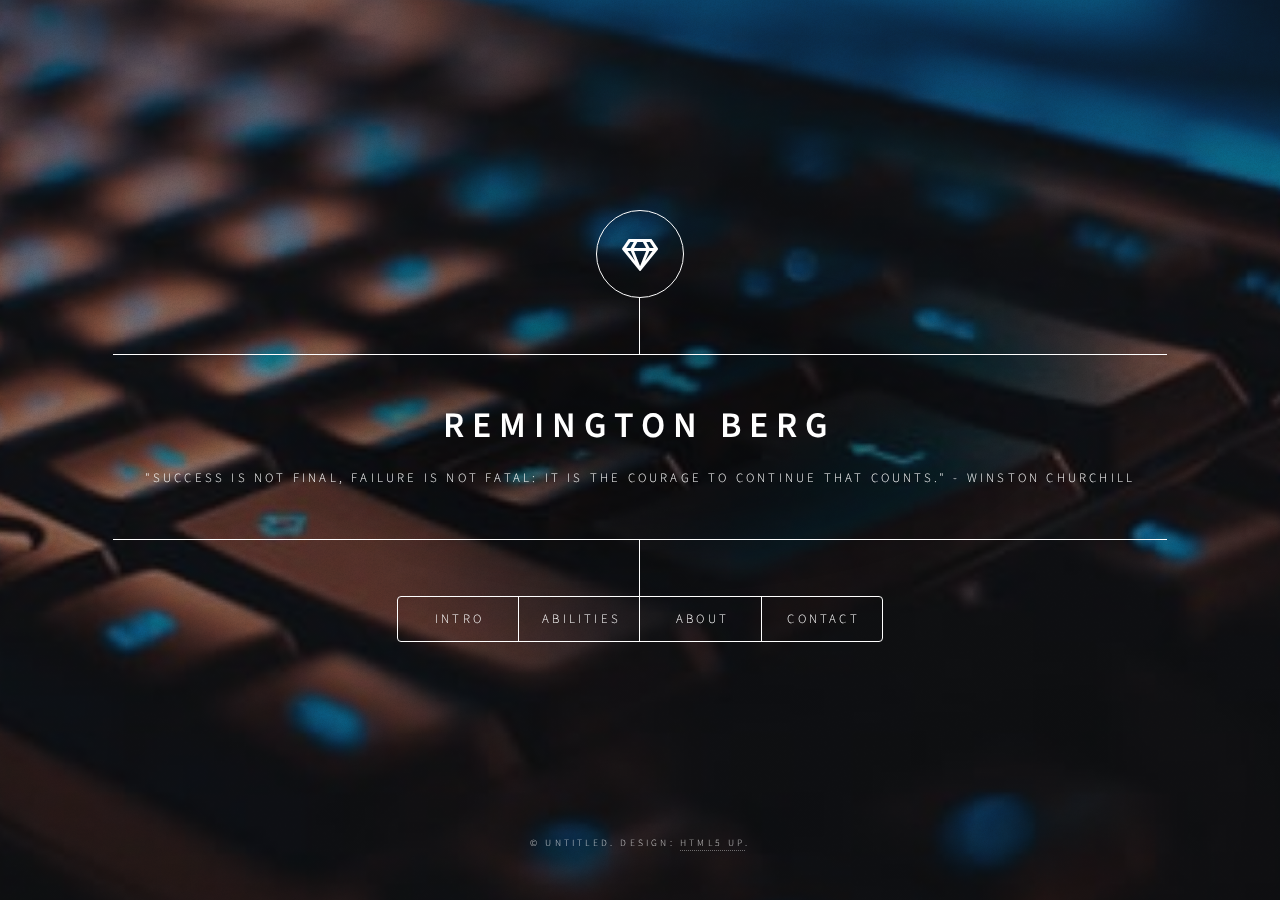
==== commit 2f0b026b: "adds abilities and about" ====
--- a/html5up-dimension copy/index.html
+++ b/html5up-dimension copy/index.html
@@ -31,7 +31,7 @@
 						<nav>
 							<ul>
 								<li><a href="#intro">Intro</a></li>
-								<li><a href="#work">Work</a></li>
+								<li><a href="#work">Abilities</a></li>
 								<li><a href="#about">About</a></li>
 								<li><a href="#contact">Contact</a></li>
 								<!--<li><a href="#elements">Elements</a></li>-->
@@ -46,14 +46,14 @@
 							<article id="intro">
 								<h2 class="major">Intro</h2>
 								<span class="image main"><img src="images/pic01.jpg" alt="" /></span>
-								<p>After bartending for many years, I decided to shake things up and change career paths.  </p>
+								<p>After bartending for many years, I decided to shake things up and change career paths.  Currently enrolled at Actualize Coding Bootcamp on my way to becoming a software engineer.  </p>
 							</article>
 
 						<!-- Work -->
 							<article id="work">
-								<h2 class="major">Work</h2>
+								<h2 class="major">Abilities</h2>
 								<span class="image main"><img src="images/pic02.jpg" alt="" /></span>
-								<p></p>
+								<p>Currently becoming familiarized with Ruby and Ruby on Rails.  Also working with HTML, APIs, Git, and Github.</p>
 							</article>
 
 						<!-- About -->
@@ -153,7 +153,7 @@
 									<h4>Icons</h4>
 									<ul class="icons">
 										<li><a href="#" class="icon brands fa-twitter"><span class="label">Twitter</span></a></li>
-										<li><a href="#" class="icon brands fa-facebook-f"><span class="label">Facebook</span></a></li>
+										<li><a href="https://www.facebook.com/remington.berg/" class="icon brands fa-facebook-f"><span class="label">Facebook</span></a></li>
 										<li><a href="#" class="icon brands fa-instagram"><span class="label">Instagram</span></a></li>
 										<li><a href="#" class="icon brands fa-github"><span class="label">Github</span></a></li>
 									</ul>
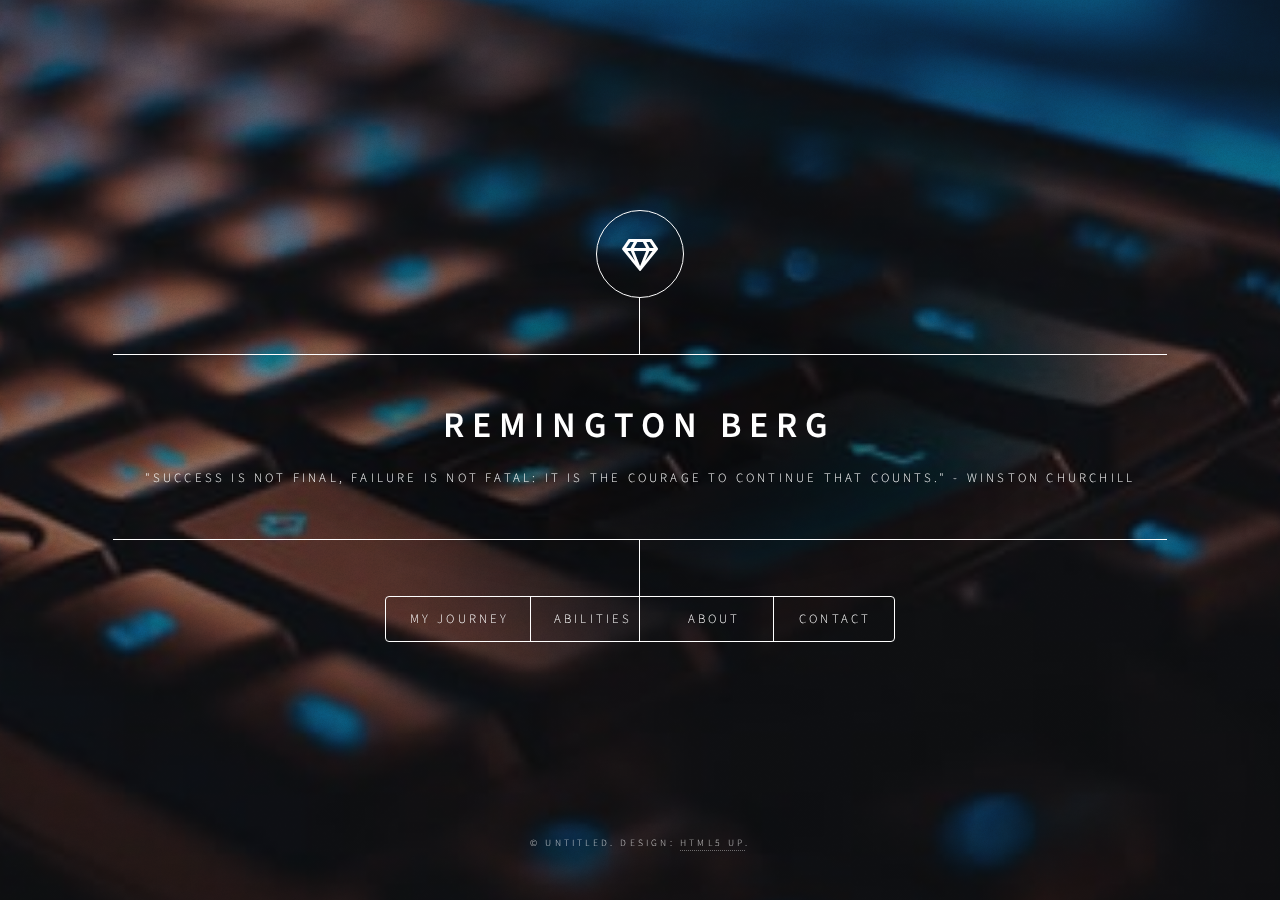
==== commit 268e1785: "adds facebook link" ====
--- a/html5up-dimension copy/index.html
+++ b/html5up-dimension copy/index.html
@@ -30,7 +30,7 @@
 						</div>
 						<nav>
 							<ul>
-								<li><a href="#intro">Intro</a></li>
+								<li><a href="#intro">My Journey</a></li>
 								<li><a href="#work">Abilities</a></li>
 								<li><a href="#about">About</a></li>
 								<li><a href="#contact">Contact</a></li>
@@ -44,7 +44,7 @@
 
 						<!-- Intro -->
 							<article id="intro">
-								<h2 class="major">Intro</h2>
+								<h2 class="major">My Journey</h2>
 								<span class="image main"><img src="images/pic01.jpg" alt="" /></span>
 								<p>After bartending for many years, I decided to shake things up and change career paths.  Currently enrolled at Actualize Coding Bootcamp on my way to becoming a software engineer.  </p>
 							</article>
@@ -88,7 +88,7 @@
 								</form>
 								<ul class="icons">
 									<li><a href="#" class="icon brands fa-twitter"><span class="label">Twitter</span></a></li>
-									<li><a href="#" class="icon brands fa-facebook-f"><span class="label">Facebook</span></a></li>
+									<li><a href="https://www.facebook.com/remington.berg/" class="icon brands fa-facebook-f"><span class="label">Facebook</span></a></li>
 									<li><a href="#" class="icon brands fa-instagram"><span class="label">Instagram</span></a></li>
 									<li><a href="#" class="icon brands fa-github"><span class="label">GitHub</span></a></li>
 								</ul>
